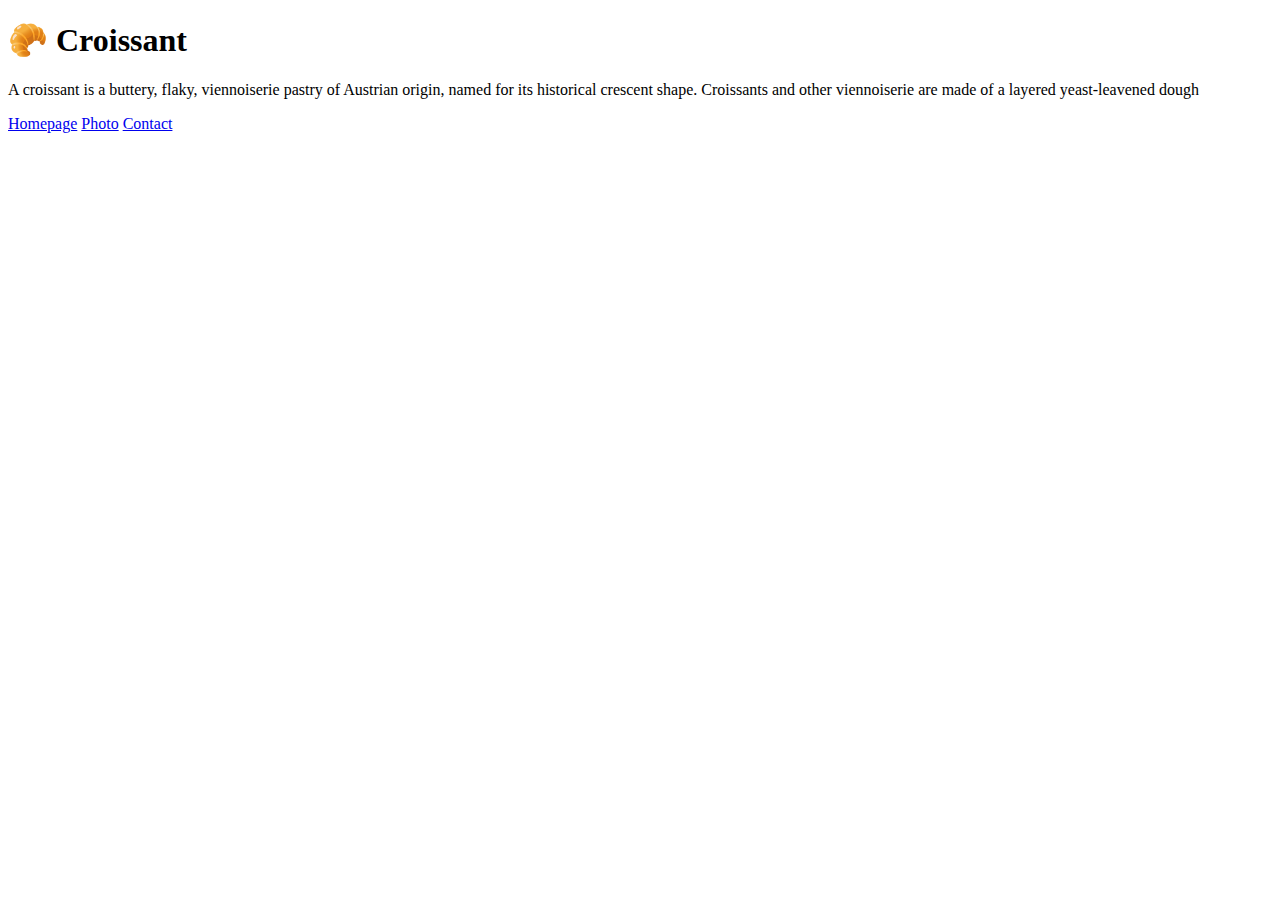
==== index.html @ 2a63e331 "Added index files" ====
<!DOCTYPE html>
<html lang="en">
  <head>
    <meta charset="UTF-8" />
    <meta name="viewport" content="width=device-width, initial-scale=1.0" />
    <title>Document</title>
  </head>
  <body>
    <h1>🥐 Croissant</h1>
    <p>
        A croissant is a buttery, flaky, viennoiserie pastry of Austrian origin, named for its historical crescent shape. Croissants and other viennoiserie are made of a layered yeast-leavened dough
    </p>
    <footer>
        <a href="/">Homepage</a>
        <a href="/photo.html">Photo</a>
        <a href="/contact.html">Contact</a>
    </footer>
  </body>
</html>
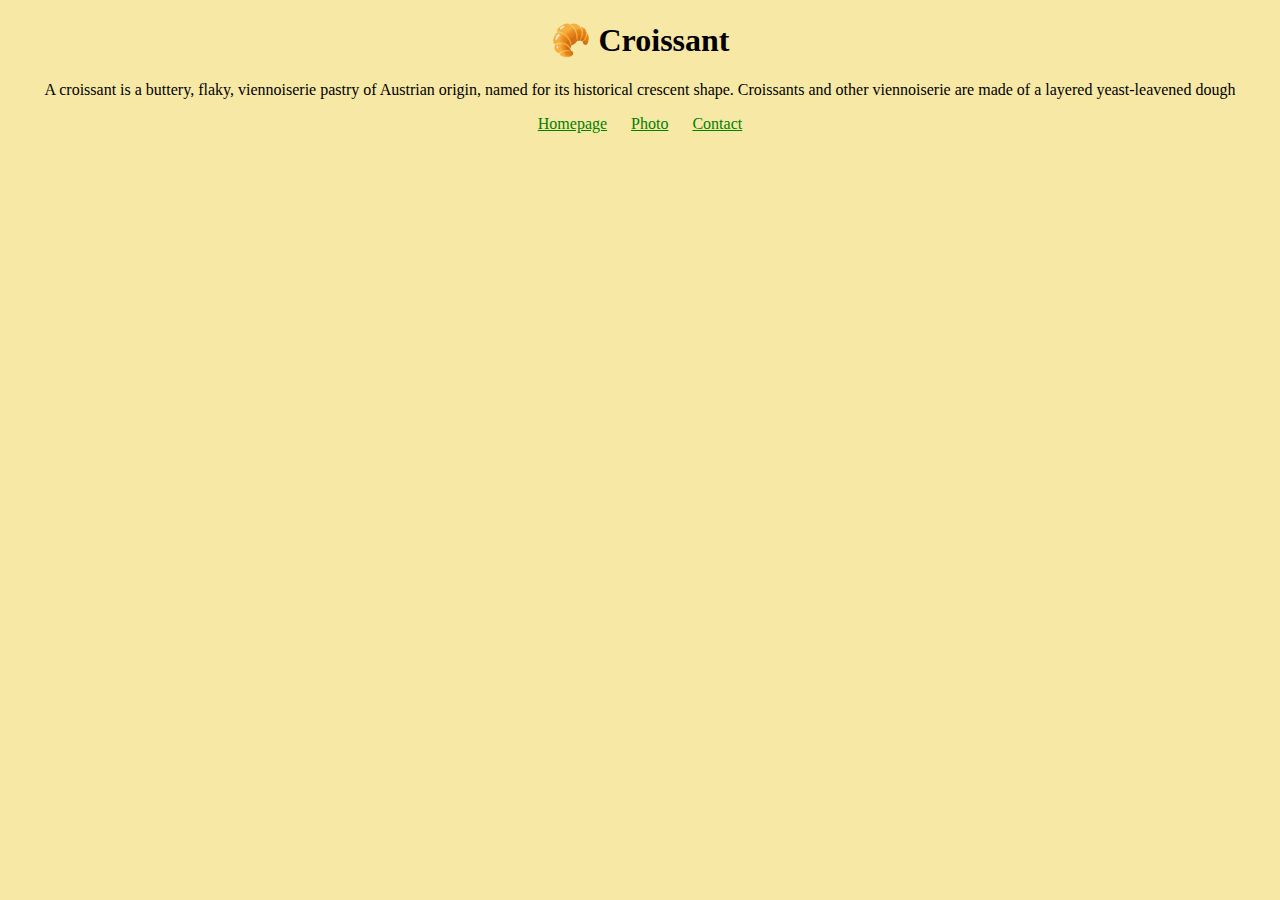
==== commit 7f0607b5: "Added CSS" ====
--- a/index.html
+++ b/index.html
@@ -3,17 +3,20 @@
   <head>
     <meta charset="UTF-8" />
     <meta name="viewport" content="width=device-width, initial-scale=1.0" />
+    <link rel="stylesheet" href="/css/style.css" />
     <title>Document</title>
   </head>
   <body>
     <h1>🥐 Croissant</h1>
     <p>
-        A croissant is a buttery, flaky, viennoiserie pastry of Austrian origin, named for its historical crescent shape. Croissants and other viennoiserie are made of a layered yeast-leavened dough
+      A croissant is a buttery, flaky, viennoiserie pastry of Austrian origin,
+      named for its historical crescent shape. Croissants and other viennoiserie
+      are made of a layered yeast-leavened dough
     </p>
     <footer>
-        <a href="/">Homepage</a>
-        <a href="/photo.html">Photo</a>
-        <a href="/contact.html">Contact</a>
+      <a href="/">Homepage</a>
+      <a href="/photo.html">Photo</a>
+      <a href="/contact.html">Contact</a>
     </footer>
   </body>
 </html>
--- a/css/style.css
+++ b/css/style.css
@@ -0,0 +1,31 @@
+body {
+  background: #f8e8a6;
+  display: block;
+}
+
+h1 {
+  text-align: center;
+  display: block;
+}
+
+p {
+  text-align: center;
+  display: block;
+}
+
+footer {
+  text-align: center;
+  display: block;
+}
+
+footer a {
+  margin: 0 10px;
+  color: green;
+}
+
+.photo {
+  max-width: 100%;
+  border-radius: 10px;
+  display: block;
+  margin: 30px auto;
+}
